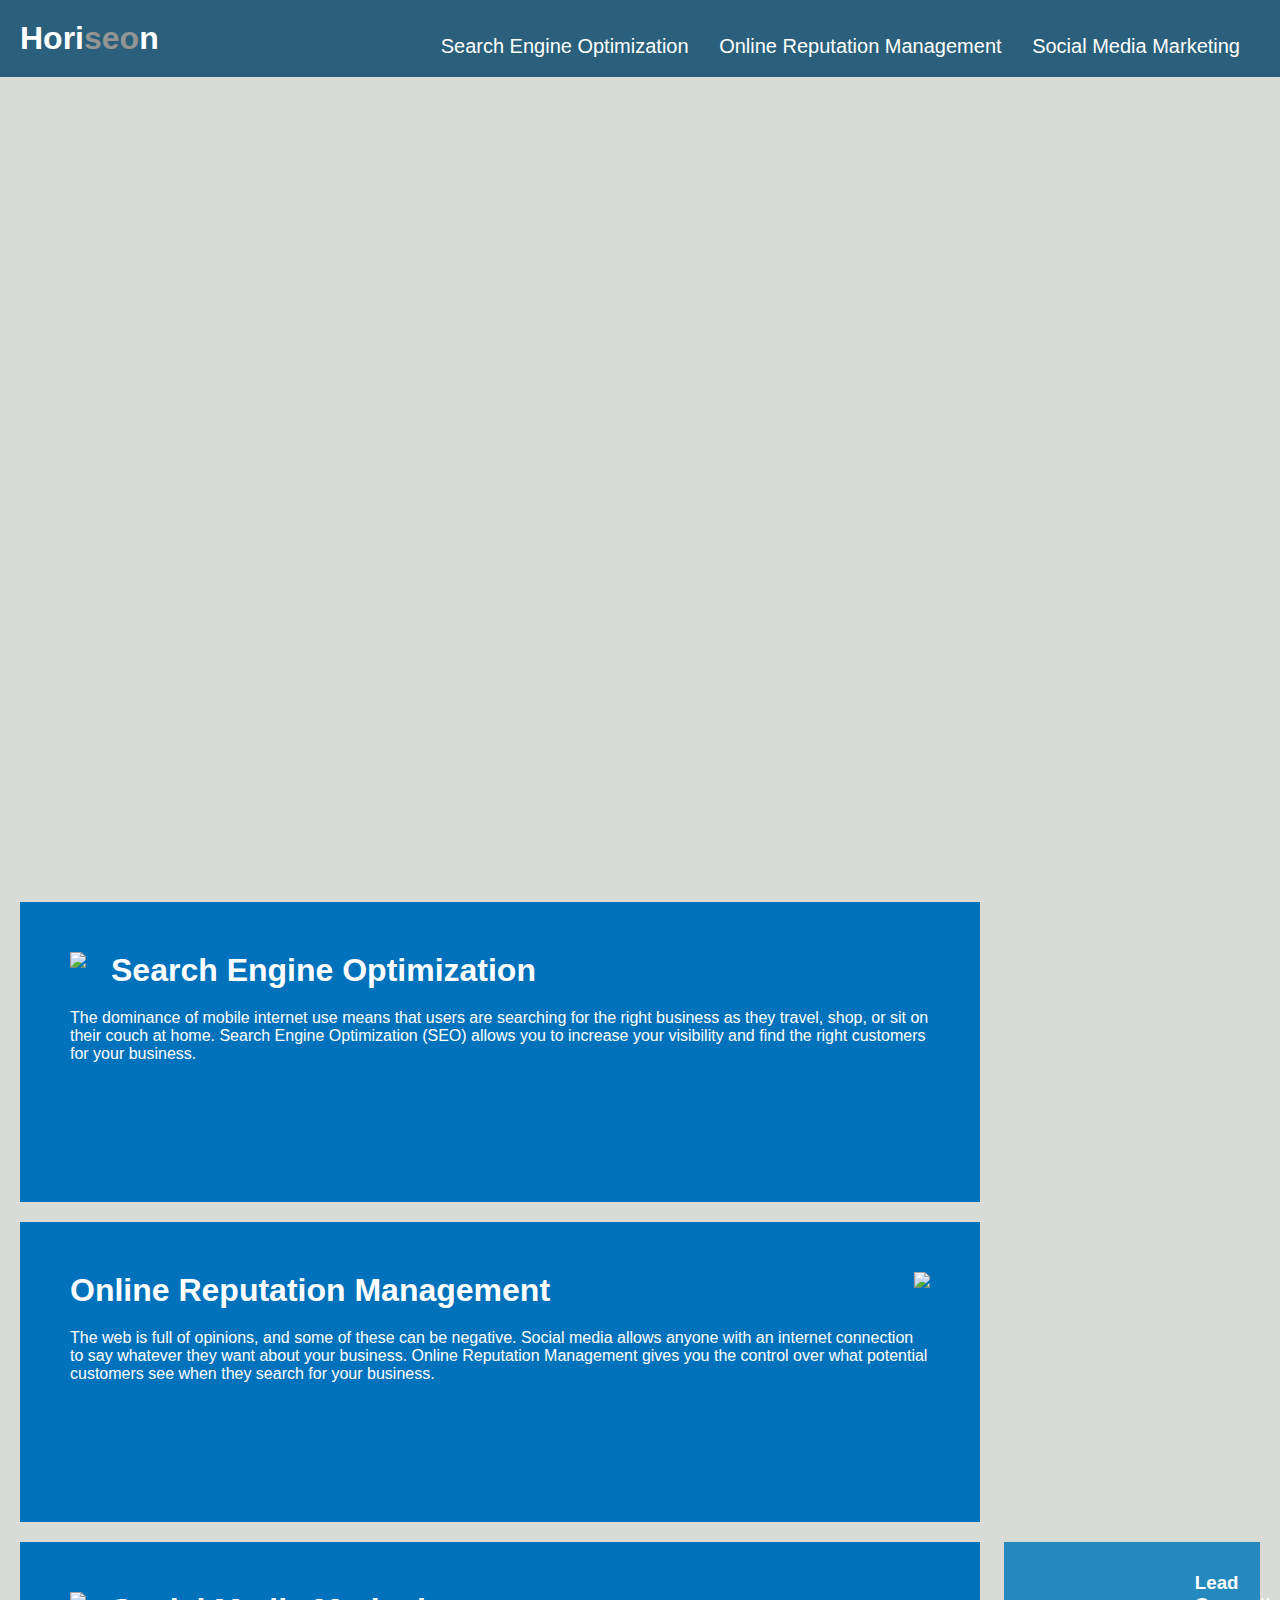
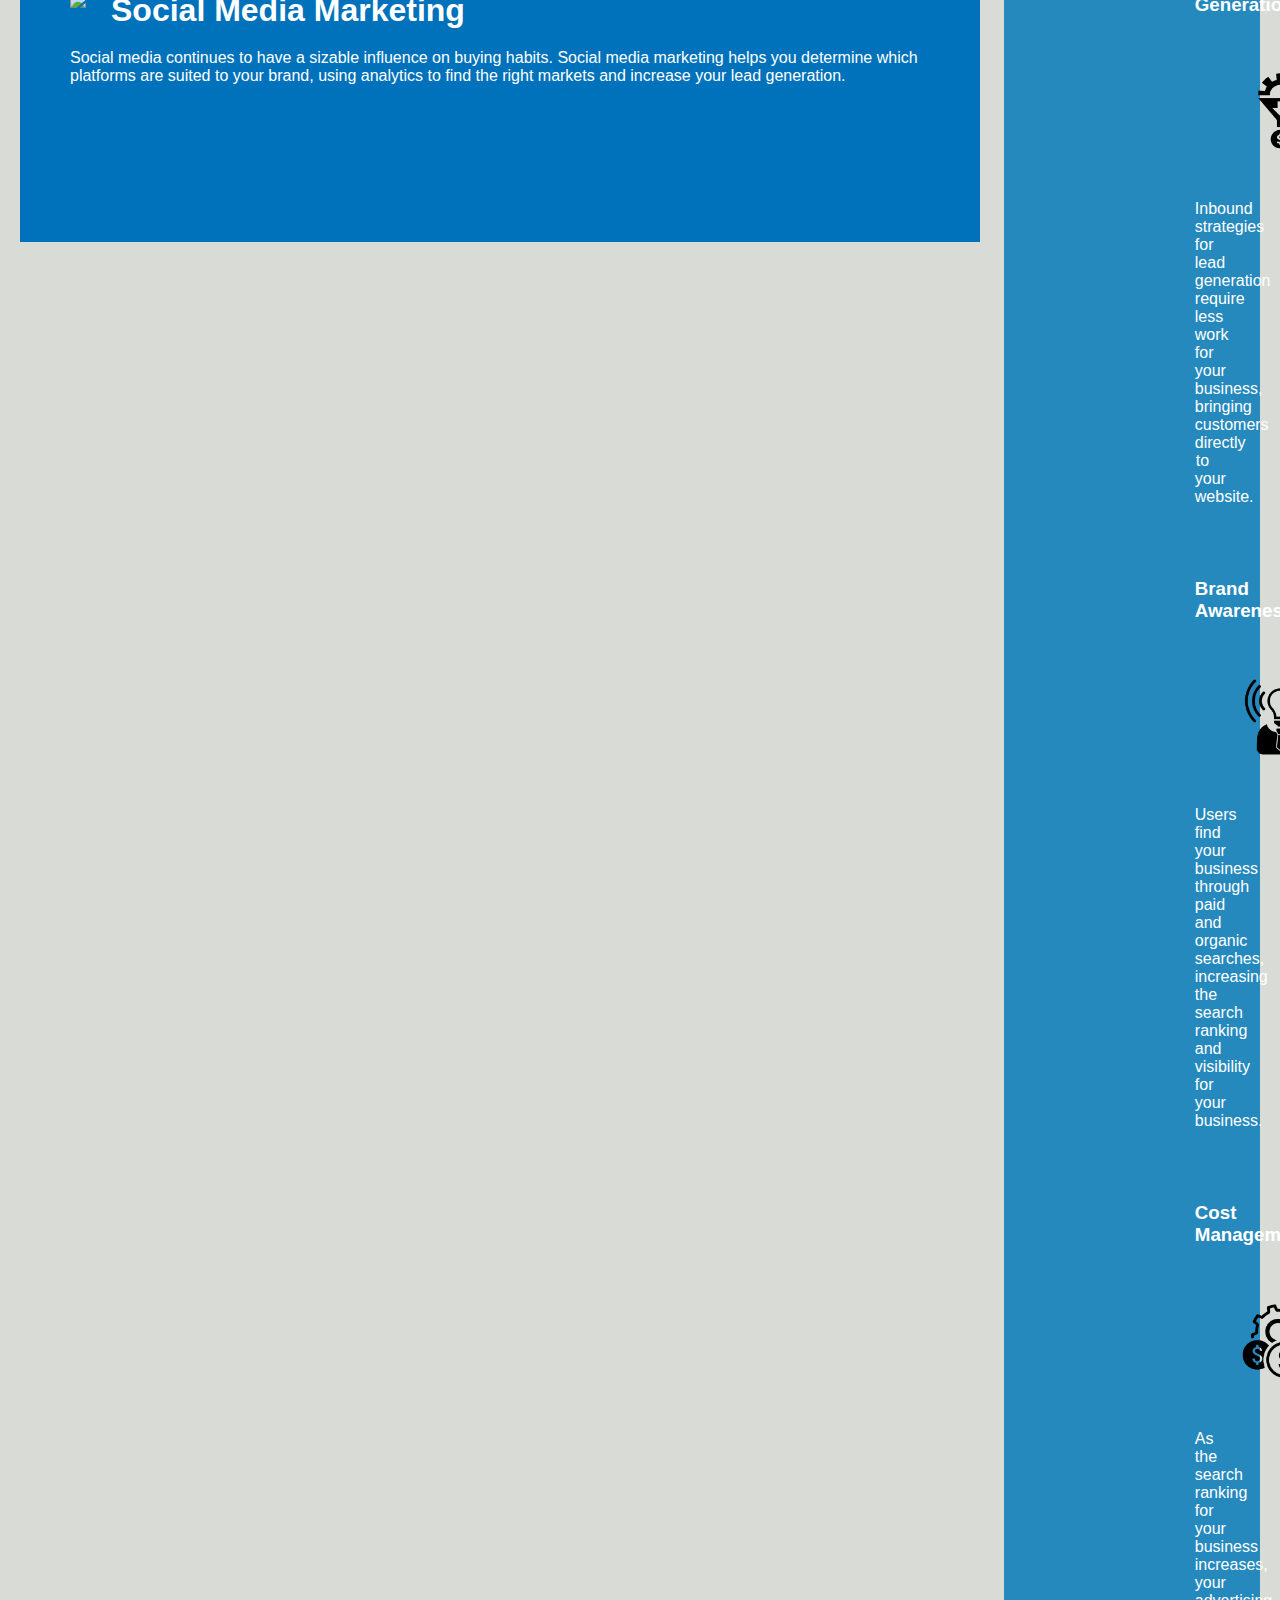
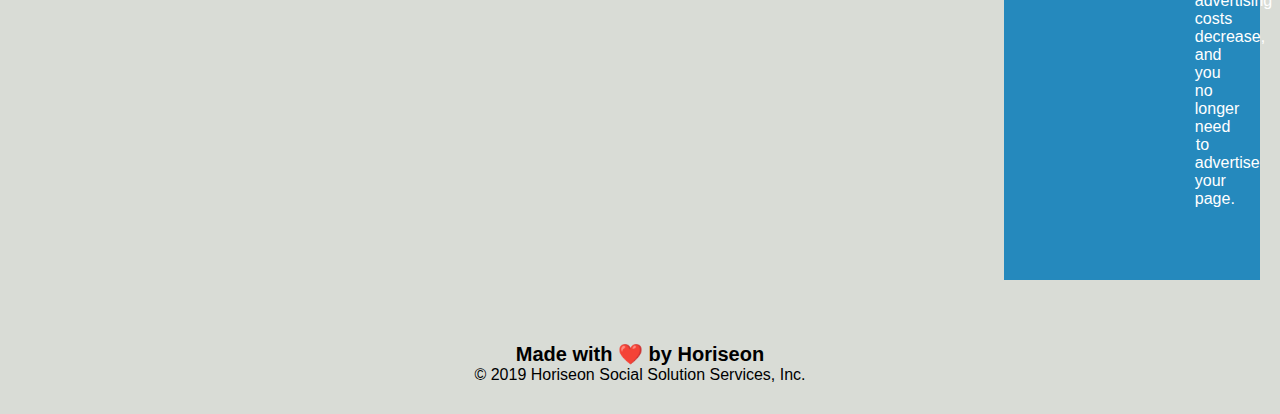
==== index.html @ decee4f4 "reorganizing files" ====
<!DOCTYPE html>
<html lang="en-us">

<head>
    <meta charset="UTF-8" />
    <link rel="stylesheet" href="./assets/css/style.css">
    <title>Horiseon | Online SEO, Reputation, and Marketing</title>
</head>

 <!--Body and nav bar-->
 <!-- Organizing code for lists-->
<body>
    <header>
        <h1>Hori<span id="seo">seo</span>n</h1>
        <nav>
            <ul>
                <li><a href="#search-engine-optimization">Search Engine Optimization</a></li>
                <li><a href="#online-reputation-management">Online Reputation Management</a></li>
                <li><a href="#social-media-marketing">Social Media Marketing</a></li>
            </ul>
        </nav>
    </header>

    <div id="hero"></div>
    <section class="section" id="search-engine-optimization">
        <article>
            <img src="./assets/images/search-engine-optimization.jpg" class="float-left" />
            <h2>Search Engine Optimization</h2>
            <p>
                The dominance of mobile internet use means that users are searching for the right business as they travel, shop, or sit on their couch at home. Search Engine Optimization (SEO) allows you to increase your visibility and find the right customers for your business.
            </p>
        </article>
    </section>

    <section class="section" id="online-reputation-management">
        <article>
            <img src="./assets/images/online-reputation-management.jpg" class="float-right" />
            <h2>Online Reputation Management</h2>
            <p>
                The web is full of opinions, and some of these can be negative. Social media allows anyone with an internet connection to say whatever they want about your business. Online Reputation Management gives you the control over what potential customers see when they search for your business.
            </p>
        </article>
    </section>

    <section class="section" id="social-media-marketing">
        <article>
            <img src="./assets/images/social-media-marketing.jpg" class="float-left" />
            <h2>Social Media Marketing</h2>
            <p>
                Social media continues to have a sizable influence on buying habits. Social media marketing helps you determine which platforms are suited to your brand, using analytics to find the right markets and increase your lead generation.
            </p>
        </article>
    </section>

    <aside>
        <div class="aside">
            <h3>Lead Generation</h3>
            <img src="./assets/images/lead-generation.png" />
            <p>
                Inbound strategies for lead generation require less work for your business, bringing customers directly to your website.
            </p>
        </div>

        <div class="aside">
            <h3>Brand Awareness</h3>
            <img src="./assets/images/brand-awareness.png" />
            <p>
                Users find your business through paid and organic searches, increasing the search ranking and visibility for your business.
            </p>
        </div>

        <div class="aside">
            <h3>Cost Management</h3>
            <img src="./assets/images/cost-management.png" />
            <p>
                As the search ranking for your business increases, your advertising costs decrease, and you no longer need to advertise your page.
            </p>
        </div>
    </aside>
   
</body>
 <footer>
        <h2>Made with ❤️️ by Horiseon</h2>
        <p>
            &copy; 2019 Horiseon Social Solution Services, Inc.
        </p>
    </footer>
</html>
---- assets/css/style.css ----
* {
    box-sizing: border-box;
    padding: 0;
    margin: 0;
}

body {
    background-color: #d9dcd6;
}

header {
    padding: 20px;
    font-family: 'Trebuchet MS', 'Lucida Sans Unicode', 'Lucida Grande', 'Lucida Sans', Arial, sans-serif;
    background-color: #2a607c;
    color: #ffffff;
}

header h1 {
    display: inline-block;
    font-size: 32px;
}

header h1 #seo {
    color: #949494;
}

header nav {
    padding-top: 15px;
    margin-right: 20px;
    float: right;
    font-family: 'Gill Sans', 'Gill Sans MT', Calibri, 'Trebuchet MS', sans-serif;
    font-size: 20px;
}

header nav ul {
    list-style-type: none;
}

header nav ul li {
    display: inline-block;
    margin-left: 25px;
}

a {
    color: #ffffff;
    text-decoration: none;
}

p {
    font-size: 16px;
}

#hero {
    height: 800px;
    width: 100%;
    margin-bottom: 25px;
    background-image: url("../images/digital-marketing-meeting.jpg"); alt:"background";
    background-size: cover;
    background-position: center;
}

.float-left {
    float: left;
    margin-right: 25px;
}

.float-right {
    float: right;
    margin-left: 25px;
}

/* Section */
section {
    width: 75%;
    display: inline-block;
    margin-left: 20px;
    margin-bottom: 20px;
    padding: 50px;
    height: 300px;
    font-family: 'Gill Sans', 'Gill Sans MT', Calibri, 'Trebuchet MS', sans-serif;
    background-color: #0072bb;
    color: #ffffff;
}

section img {
    max-height: 200px;
}

section h2 {
    margin-bottom: 20px;
    font-size: 32px;
}

/* aside */
aside {
    width: 20%;
    height: 100%;
    clear: both;
    float: right;
    margin-right: 20px;
    padding: 15px;
    font-family: 'Gill Sans', 'Gill Sans MT', 'Calibri' , 'Trebuchet MS', sans-serif;
    background-color: #2589bd;
}

aside {
    margin-bottom: 32px;
    color: #ffffff;
}

aside p, h3 {
    margin-bottom: 10px;
    text-align: center;
}

.aside {
    width: 20%;
    height: 100%;
    clear: both;
    float: right;
    margin-right: 20px;
    padding: 15px;
    font-family: 'Gill Sans', 'Gill Sans MT', 'Calibri' , 'Trebuchet MS', sans-serif;
    background-color: #2589bd;
}

.aside {
    margin-bottom: 32px;
    color: #ffffff;
    img: center;
}

.aside p, h3 {
    margin-bottom: 10px;
    text-align: center;
}
aside img {
    margin: 10px;
    max-width: 150px;
}

/* footer */
footer {
    padding: 30px;
    clear: both;
    font-family: 'Trebuchet MS', 'Lucida Sans Unicode', 'Lucida Grande', 'Lucida Sans', Arial, sans-serif;
    text-align: center;
}

footer h2 {
    font-size: 20px;
}
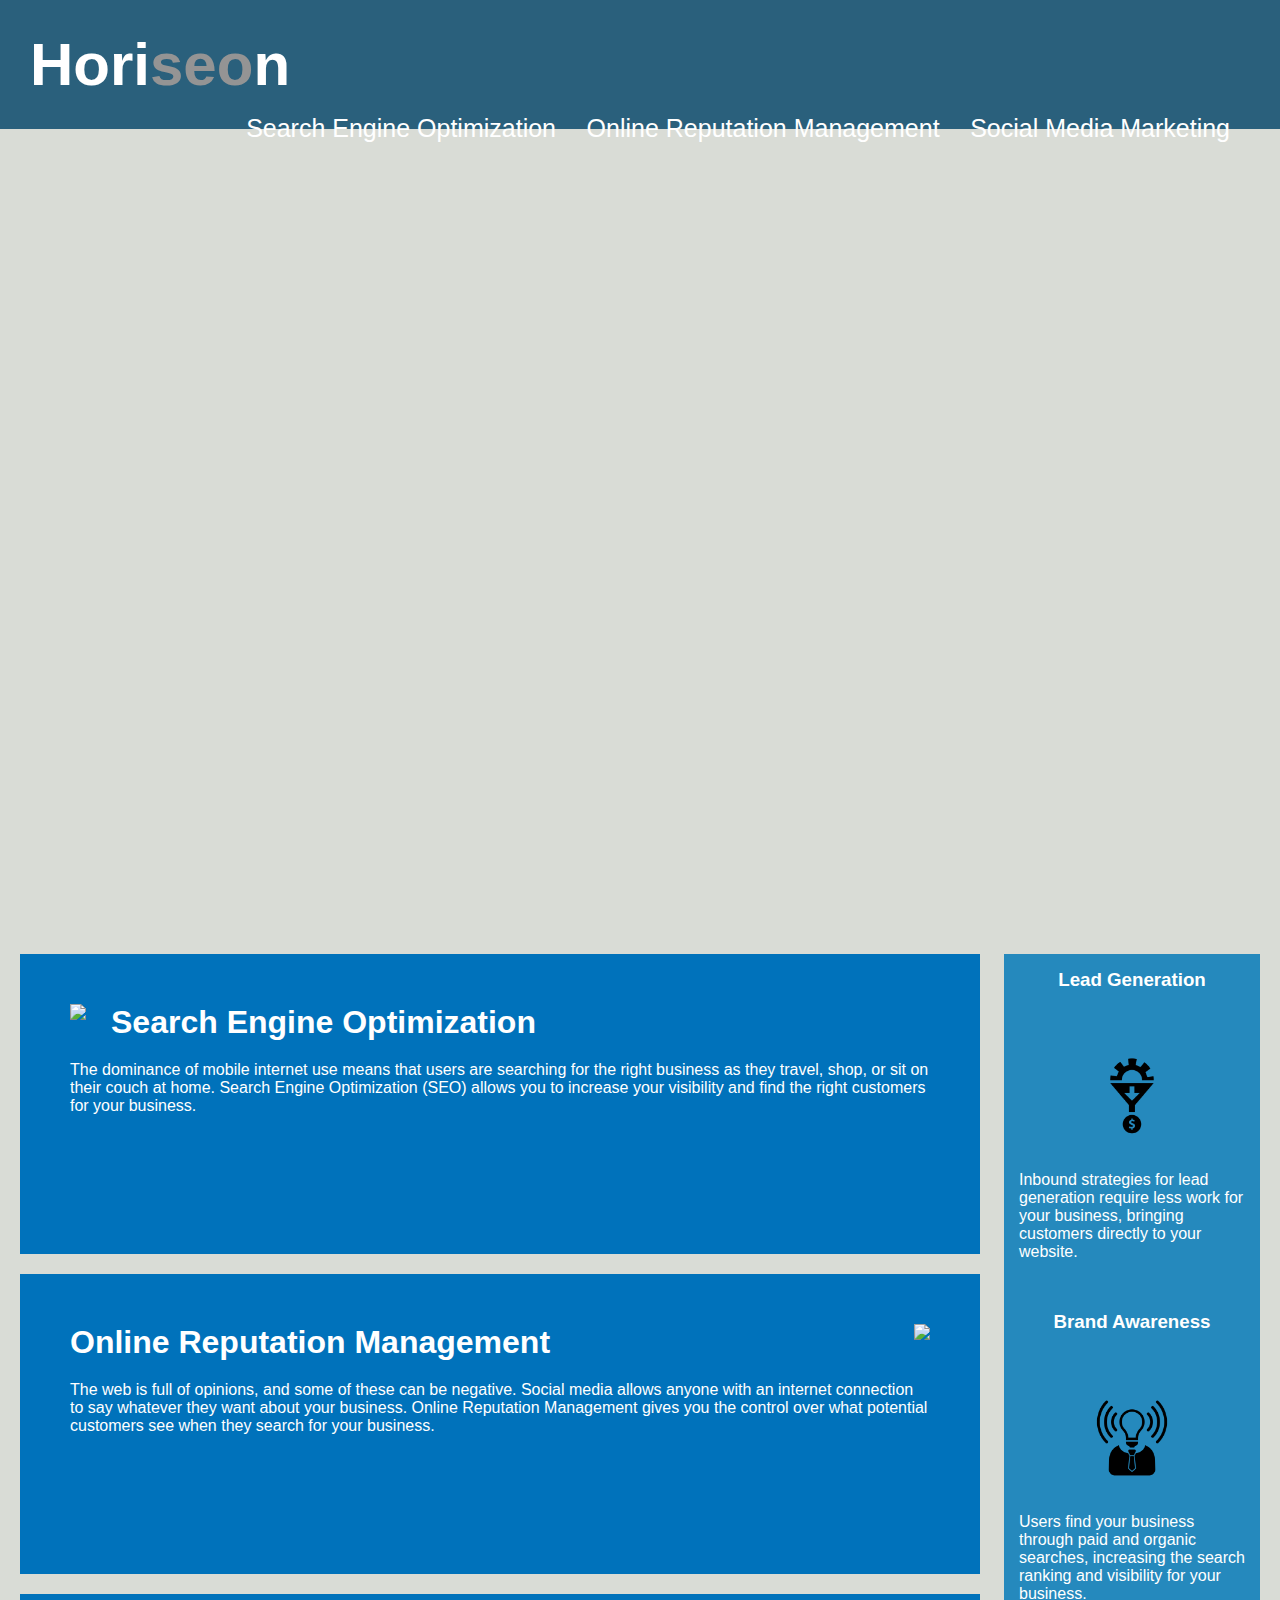
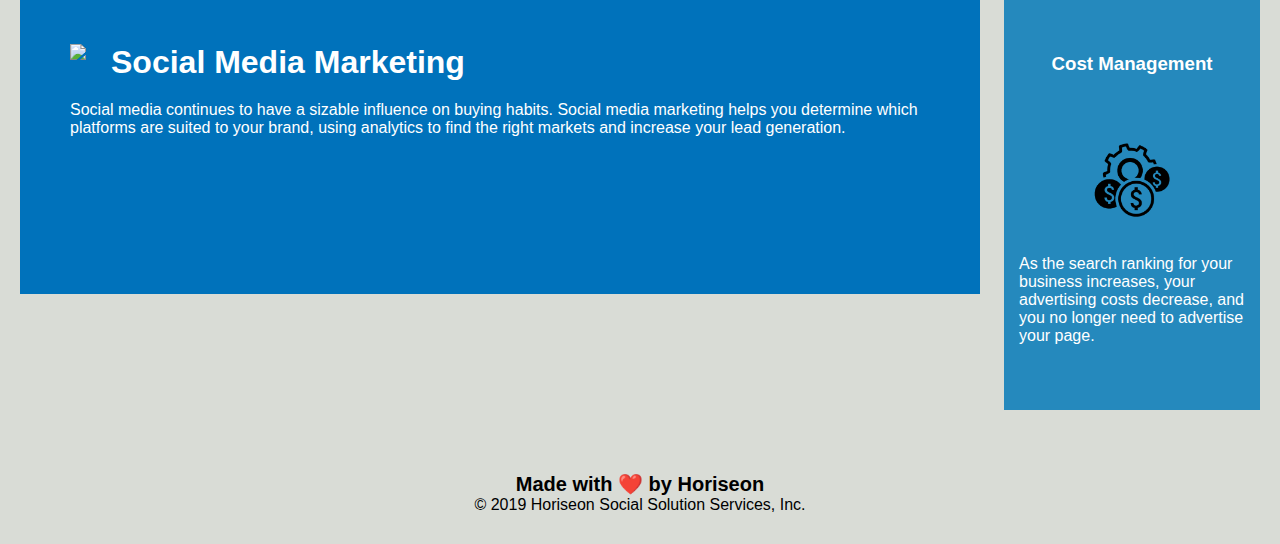
==== commit 44514524: "final updates to code and completing README file" ====
--- a/index.html
+++ b/index.html
@@ -2,8 +2,9 @@
 <html lang="en-us">
 
 <head>
-    <meta charset="UTF-8" />
+    <meta charset="UTF-8"/>
     <link rel="stylesheet" href="./assets/css/style.css">
+    <!-- Updated title from website to a more descriptive title for SEO-->
     <title>Horiseon | Online SEO, Reputation, and Marketing</title>
 </head>
 
@@ -20,8 +21,37 @@
             </ul>
         </nav>
     </header>
+    
+<!-- Moved aside above the sections -->
+<!-- Added alt description to images-->
+    <div id="hero"></div>
+    <aside>
+        <article class="aside">
+            <h3>Lead Generation</h3>
+            <img src="./assets/images/lead-generation.png" alt="down arrow with dollar sign"/>
+            <p>
+                Inbound strategies for lead generation require less work for your business, bringing customers directly to your website.
+            </p>
+        </article>
 
-    <div id="hero"></div>
+        <article class="aside">
+            <h3>Brand Awareness</h3>
+            <img src="./assets/images/brand-awareness.png" alt="lightbulb head with torso wearing suit"/>
+            <p>
+                Users find your business through paid and organic searches, increasing the search ranking and visibility for your business.
+            </p>
+        </article>
+
+        <article class="aside">
+            <h3>Cost Management</h3>
+            <img src="./assets/images/cost-management.png" alt="gear and coins with dollar signs"/>
+            <p>
+                As the search ranking for your business increases, your advertising costs decrease, and you no longer need to advertise your page.
+            </p>
+        </article>
+    </aside>
+
+    
     <section class="section" id="search-engine-optimization">
         <article>
             <img src="./assets/images/search-engine-optimization.jpg" class="float-left" />
@@ -51,32 +81,6 @@
             </p>
         </article>
     </section>
-
-    <aside>
-        <div class="aside">
-            <h3>Lead Generation</h3>
-            <img src="./assets/images/lead-generation.png" />
-            <p>
-                Inbound strategies for lead generation require less work for your business, bringing customers directly to your website.
-            </p>
-        </div>
-
-        <div class="aside">
-            <h3>Brand Awareness</h3>
-            <img src="./assets/images/brand-awareness.png" />
-            <p>
-                Users find your business through paid and organic searches, increasing the search ranking and visibility for your business.
-            </p>
-        </div>
-
-        <div class="aside">
-            <h3>Cost Management</h3>
-            <img src="./assets/images/cost-management.png" />
-            <p>
-                As the search ranking for your business increases, your advertising costs decrease, and you no longer need to advertise your page.
-            </p>
-        </div>
-    </aside>
    
 </body>
  <footer>
--- a/assets/css/style.css
+++ b/assets/css/style.css
@@ -9,15 +9,16 @@
 }
 
 header {
-    padding: 20px;
+    padding: 30px;
     font-family: 'Trebuchet MS', 'Lucida Sans Unicode', 'Lucida Grande', 'Lucida Sans', Arial, sans-serif;
     background-color: #2a607c;
     color: #ffffff;
 }
 
+/* Increased font size of Horiseon header */
 header h1 {
     display: inline-block;
-    font-size: 32px;
+    font-size: 60px;
 }
 
 header h1 #seo {
@@ -36,11 +37,14 @@
     list-style-type: none;
 }
 
+/* Increased font size of navbar links */
 header nav ul li {
     display: inline-block;
     margin-left: 25px;
+    font-size: 25px;;
 }
 
+/* Added text decoration and changed it to none to remove underline */
 a {
     color: #ffffff;
     text-decoration: none;
@@ -69,7 +73,43 @@
     margin-left: 25px;
 }
 
-/* Section */
+/* aside */
+aside {
+    width: 20%;
+    height: 100%;
+    clear: both;
+    float: right;
+    margin-right: 20px;
+    padding: 15px;
+    font-family: 'Gill Sans', 'Gill Sans MT', 'Calibri' , 'Trebuchet MS', sans-serif;
+    background-color: #2589bd;
+}
+
+aside {
+    margin-bottom: 32px;
+    color: #ffffff;
+}
+/* Increased margin to 50px */
+aside p {
+    margin-bottom: 50px;
+    text-align: left;
+}
+
+/* Increased matgin to 30px */
+aside h3 {
+    margin-bottom: 30px;
+    text-align: center;
+}
+
+/* Removed .aside and .aside p h3- duplicate of aside elements above */
+aside img {
+    display:block;
+    margin-left: auto;
+    margin-right: auto;
+    max-width: 150px;
+}
+
+/* put Section below aside to follow html flow */
 section {
     width: 75%;
     display: inline-block;
@@ -91,54 +131,6 @@
     font-size: 32px;
 }
 
-/* aside */
-aside {
-    width: 20%;
-    height: 100%;
-    clear: both;
-    float: right;
-    margin-right: 20px;
-    padding: 15px;
-    font-family: 'Gill Sans', 'Gill Sans MT', 'Calibri' , 'Trebuchet MS', sans-serif;
-    background-color: #2589bd;
-}
-
-aside {
-    margin-bottom: 32px;
-    color: #ffffff;
-}
-
-aside p, h3 {
-    margin-bottom: 10px;
-    text-align: center;
-}
-
-.aside {
-    width: 20%;
-    height: 100%;
-    clear: both;
-    float: right;
-    margin-right: 20px;
-    padding: 15px;
-    font-family: 'Gill Sans', 'Gill Sans MT', 'Calibri' , 'Trebuchet MS', sans-serif;
-    background-color: #2589bd;
-}
-
-.aside {
-    margin-bottom: 32px;
-    color: #ffffff;
-    img: center;
-}
-
-.aside p, h3 {
-    margin-bottom: 10px;
-    text-align: center;
-}
-aside img {
-    margin: 10px;
-    max-width: 150px;
-}
-
 /* footer */
 footer {
     padding: 30px;
